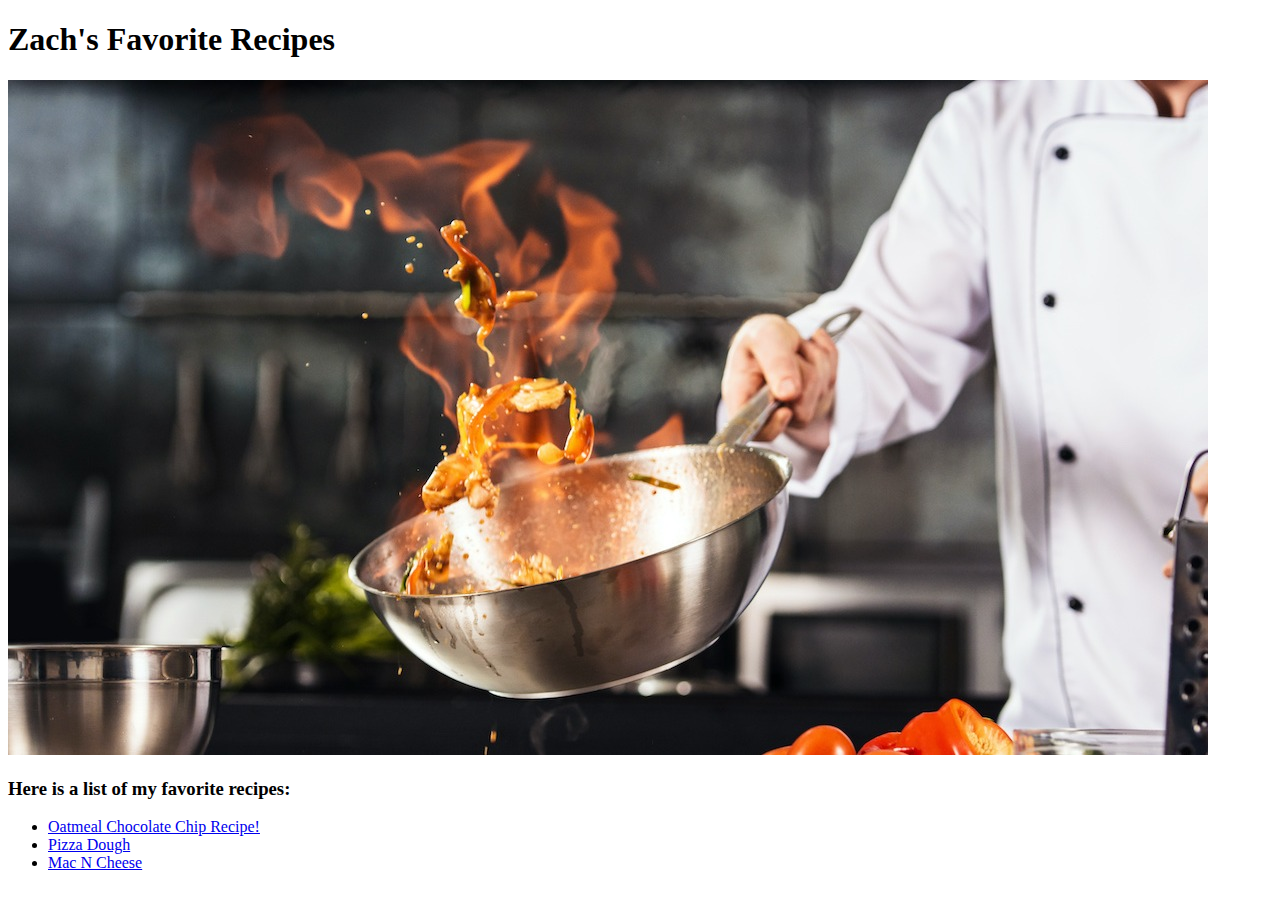
==== index.html @ ba0d2d0e "Edit index.html, edit images, edit pages to ensure link functionality" ====
<!DOCTYPE html>
<html lang="en">

<head>
    <meta charset="UTF-8">

</head>

<body>
<h1>Zach's Favorite Recipes</h1>

<img src="images/chef.jpeg">

<p>
    <h3>Here is a list of my favorite recipes: </h3>
<ul> 

    <li> <a href="pages/oatmeal-cookies.html"> Oatmeal Chocolate Chip Recipe! </a> 
    </li>
    <li>  <a href="pages/pizza-dough.html"> Pizza Dough</a> </li>
    <li>  <a href="pages/mac-n-cheese.html"> Mac N Cheese </a> </li>


</ul>

</p>


    
</body>
</html>
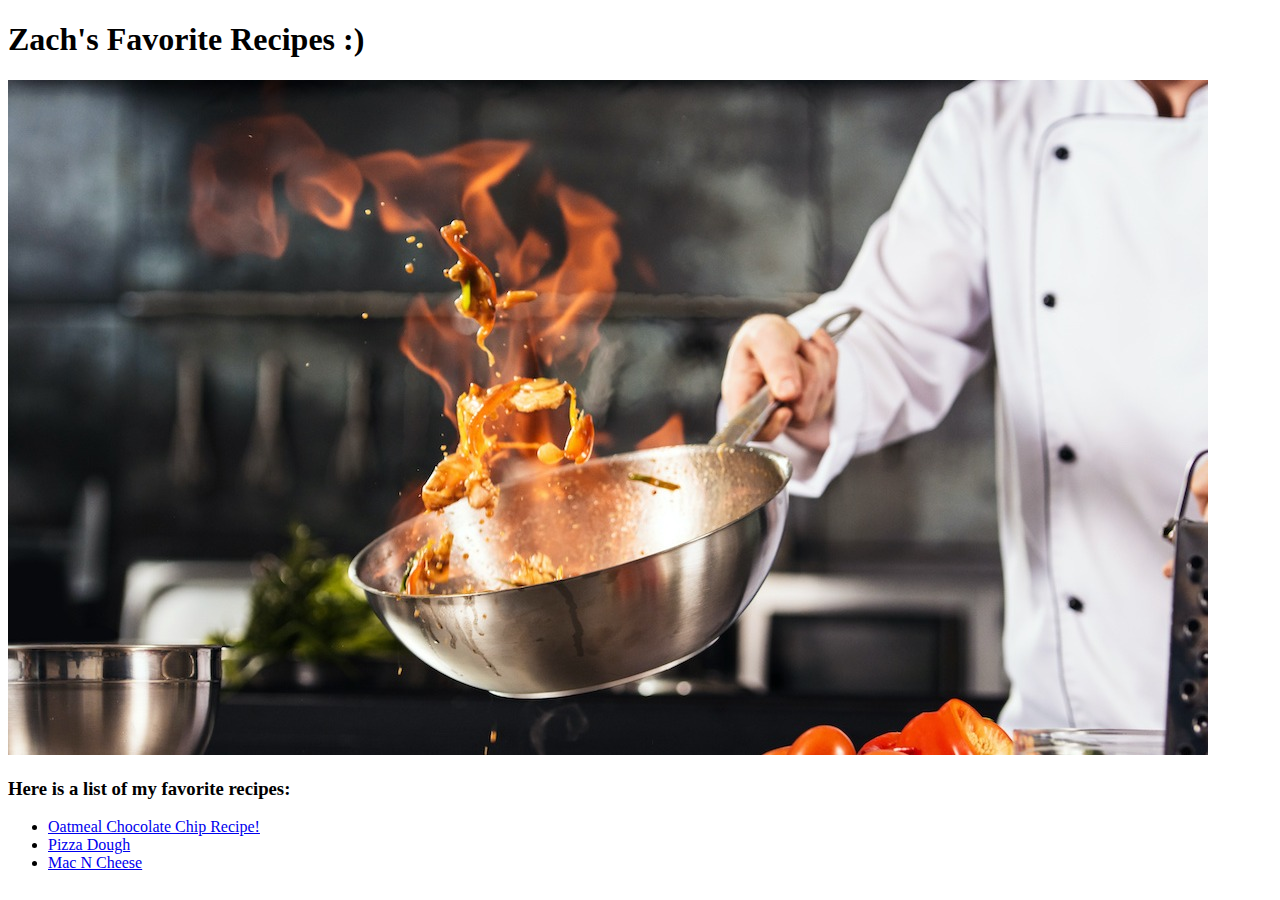
==== commit 296b0181: "Ensure that all relative links are funtioning" ====
--- a/index.html
+++ b/index.html
@@ -7,7 +7,7 @@
 </head>
 
 <body>
-<h1>Zach's Favorite Recipes</h1>
+<h1>Zach's Favorite Recipes :)</h1>
 
 <img src="images/chef.jpeg">
 
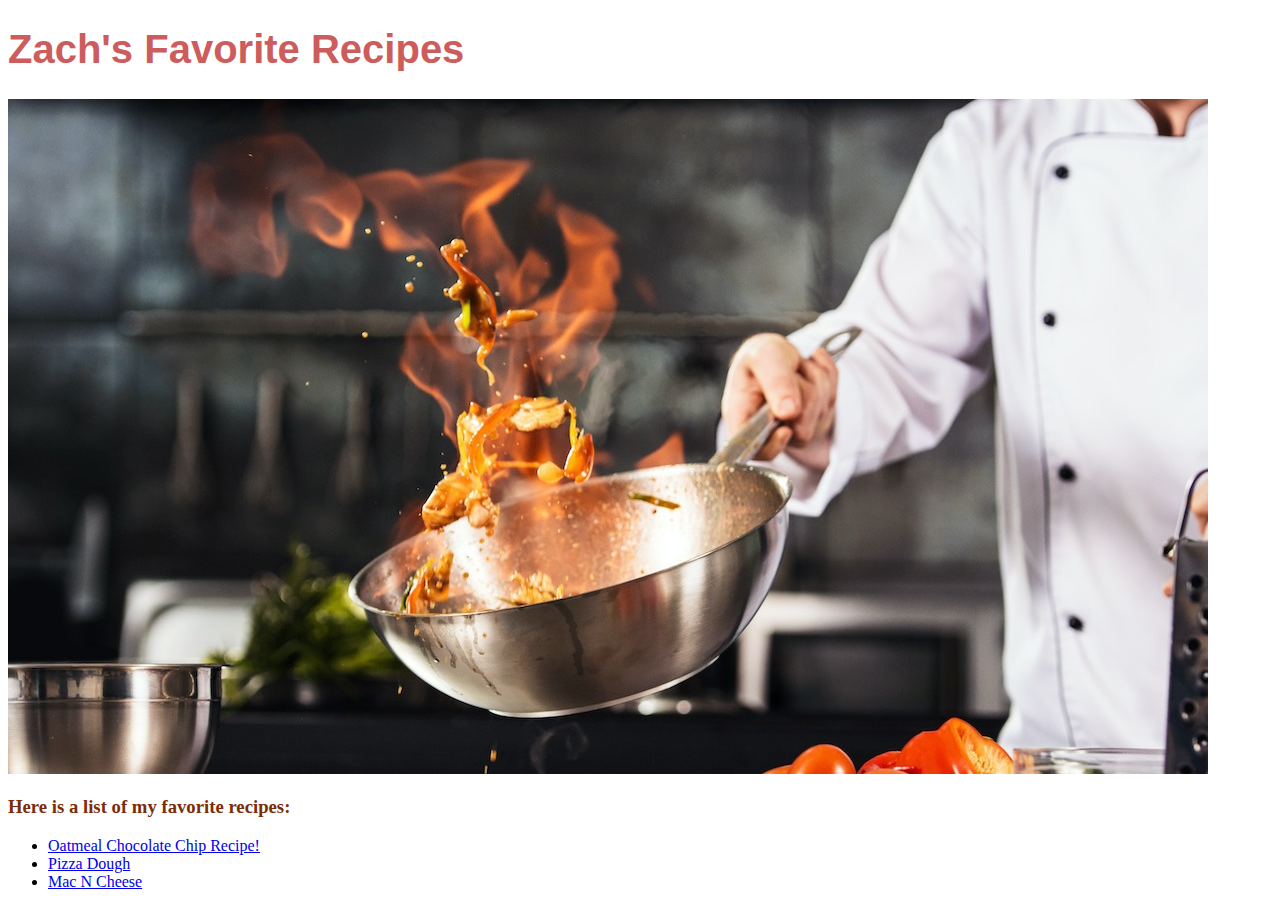
==== commit 6b80ec44: "add some basic style to some of the pages" ====
--- a/index.html
+++ b/index.html
@@ -3,24 +3,28 @@
 
 <head>
     <meta charset="UTF-8">
+    <link rel="">
 
 </head>
+<style>
+
+</style>
 
 <body>
-<h1>Zach's Favorite Recipes :)</h1>
+<h1 style="color:indianred; font-size: 40px; font-family:Helvetica;" >Zach's Favorite Recipes  </h1>
 
 <img src="images/chef.jpeg">
 
 <p>
-    <h3>Here is a list of my favorite recipes: </h3>
+ 
+    <h3 style="color:rgb(124, 45, 8); font: size 30px;" >Here is a list of my favorite recipes: </h3>
 <ul> 
 
     <li> <a href="pages/oatmeal-cookies.html"> Oatmeal Chocolate Chip Recipe! </a> 
     </li>
     <li>  <a href="pages/pizza-dough.html"> Pizza Dough</a> </li>
     <li>  <a href="pages/mac-n-cheese.html"> Mac N Cheese </a> </li>
-
-
+    
 </ul>
 
 </p>
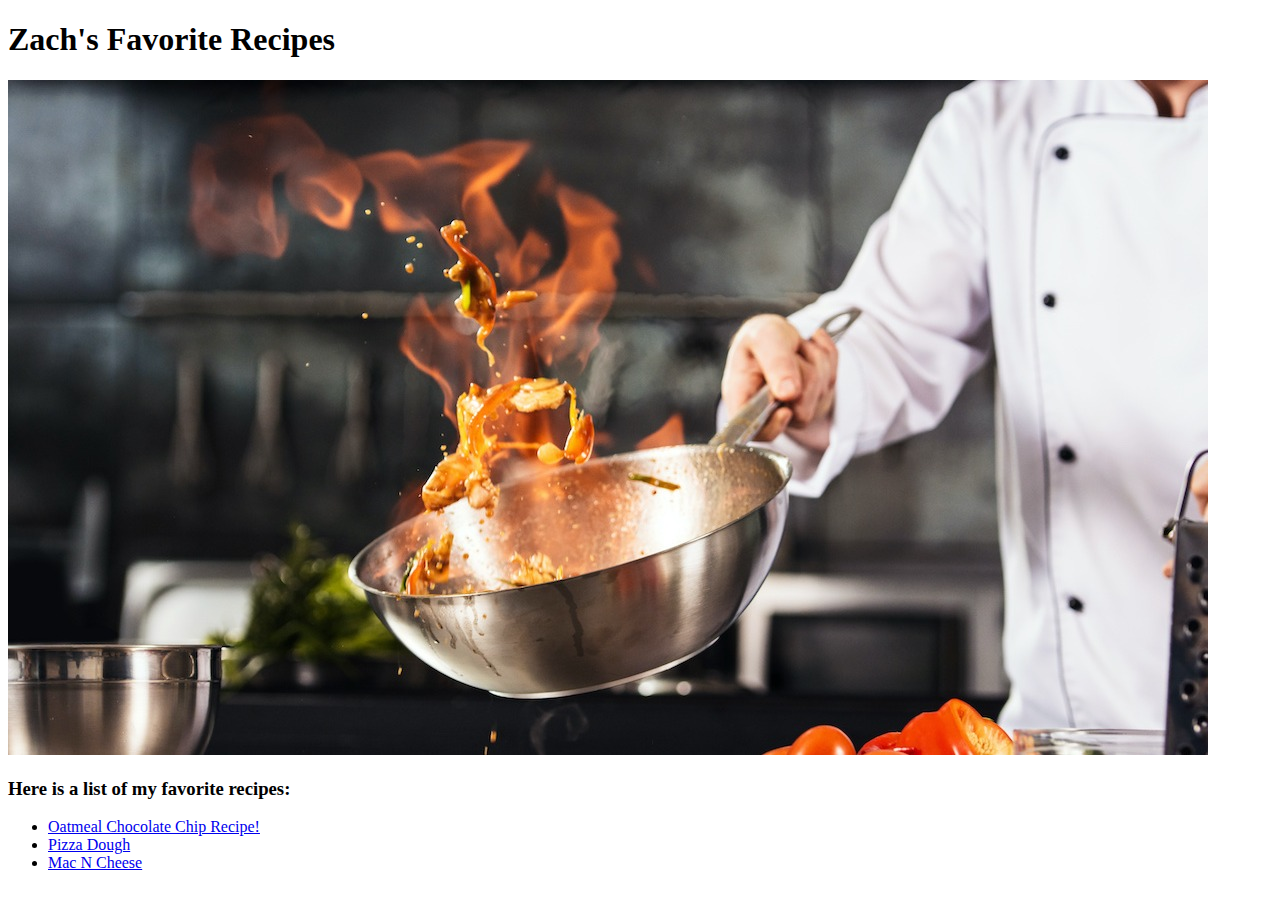
==== commit de945195: "playing around with external css" ====
--- a/index.html
+++ b/index.html
@@ -3,21 +3,22 @@
 
 <head>
     <meta charset="UTF-8">
-    <link rel="">
+    <link rel="stylesheet" href="/home/zach/odin-recipes/css/style.css">
+    
 
 </head>
 <style>
 
 </style>
 
-<body>
-<h1 style="color:indianred; font-size: 40px; font-family:Helvetica;" >Zach's Favorite Recipes  </h1>
+<body> 
+    <h1> Zach's Favorite Recipes  </h1>
 
 <img src="images/chef.jpeg">
 
 <p>
  
-    <h3 style="color:rgb(124, 45, 8); font: size 30px;" >Here is a list of my favorite recipes: </h3>
+    <h3>Here is a list of my favorite recipes: </h3>
 <ul> 
 
     <li> <a href="pages/oatmeal-cookies.html"> Oatmeal Chocolate Chip Recipe! </a> 
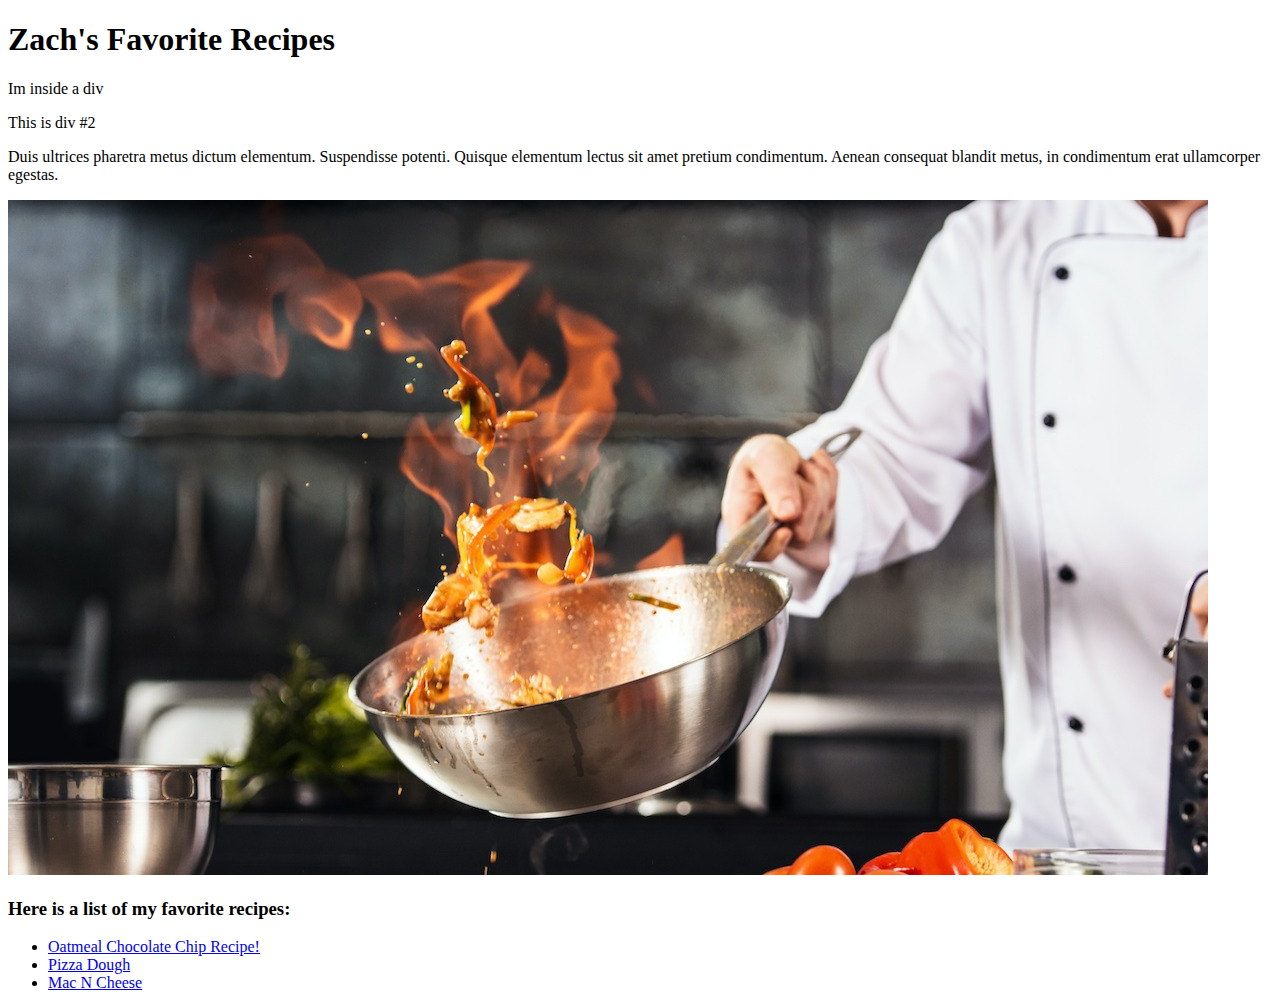
==== commit a37eecb9: "play around with Divs and spans on the index page" ====
--- a/index.html
+++ b/index.html
@@ -14,6 +14,31 @@
 <body> 
     <h1> Zach's Favorite Recipes  </h1>
 
+    <div>
+
+        <p>
+
+            Im inside a div
+        </p>
+        
+    </div>
+
+    <div>
+        <p>
+            This is div #2
+        </p>
+    </div>
+
+    <div> 
+        <p>
+            Duis ultrices <span>  pharetra metus dictum
+                elementum. Suspendisse potenti.   </span>
+             Quisque elementum lectus sit amet 
+             pretium condimentum. Aenean consequat 
+             blandit metus, in condimentum erat ullamcorper 
+             egestas. 
+        </p>
+    </div>
 <img src="images/chef.jpeg">
 
 <p>
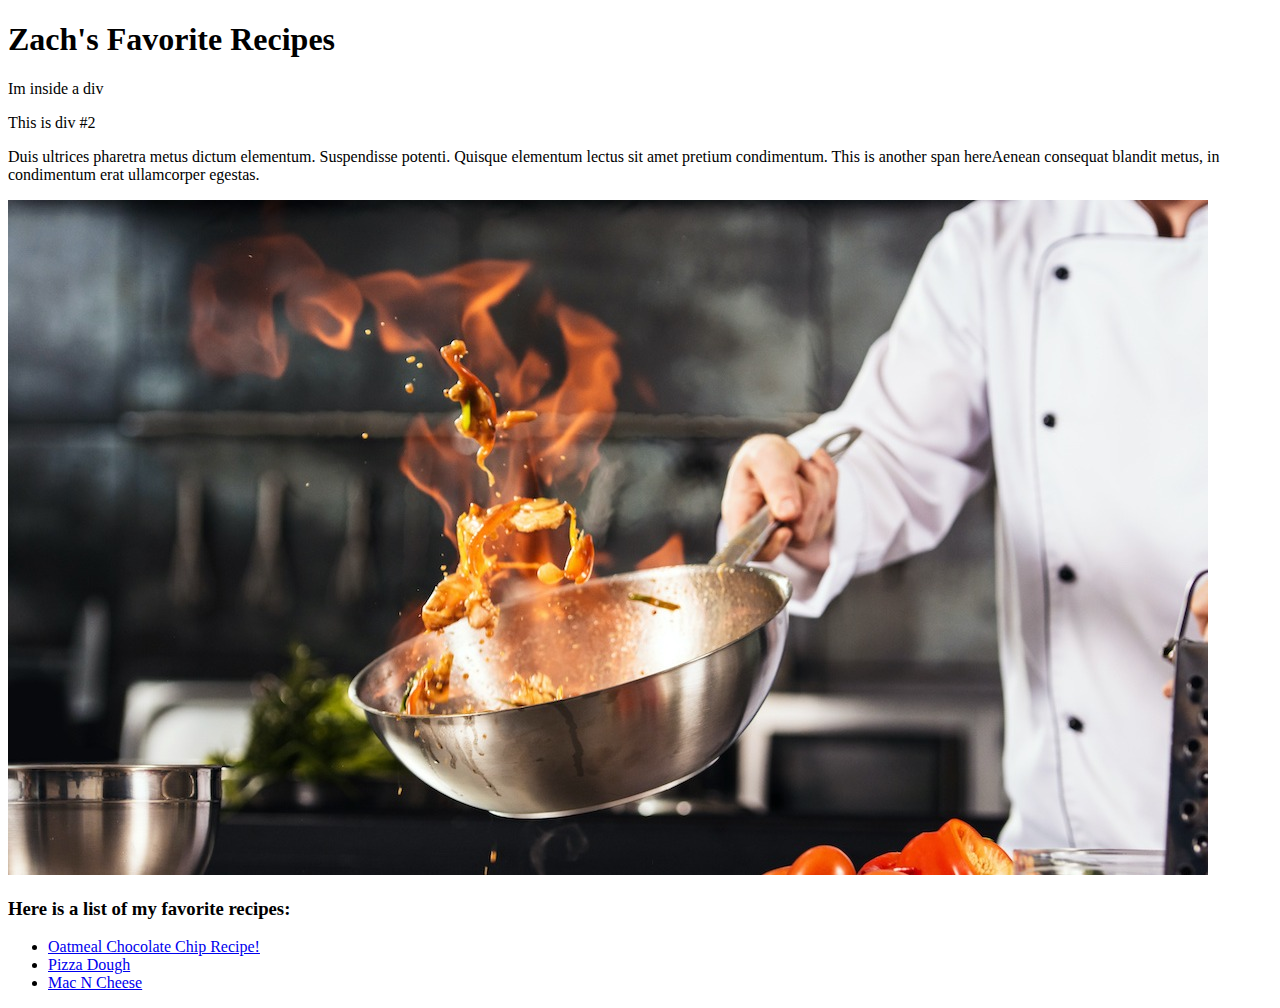
==== commit 2a97ce45: "add spans and divs to index.html and the css attached to it" ====
--- a/index.html
+++ b/index.html
@@ -16,30 +16,30 @@
 
     <div>
 
-        <p>
+        <p class="div-1">
 
             Im inside a div
         </p>
         
     </div>
 
-    <div>
+    <div class="top-section">
         <p>
             This is div #2
         </p>
     </div>
 
-    <div> 
-        <p>
+    <div class="bottom-section"> 
+        <p class="outro">
             Duis ultrices <span>  pharetra metus dictum
                 elementum. Suspendisse potenti.   </span>
              Quisque elementum lectus sit amet 
-             pretium condimentum. Aenean consequat 
+             pretium condimentum.  <span> This is another span here</span>Aenean consequat 
              blandit metus, in condimentum erat ullamcorper 
              egestas. 
         </p>
     </div>
-<img src="images/chef.jpeg">
+<img src="images/chef.jpeg" class="image1">
 
 <p>
  
